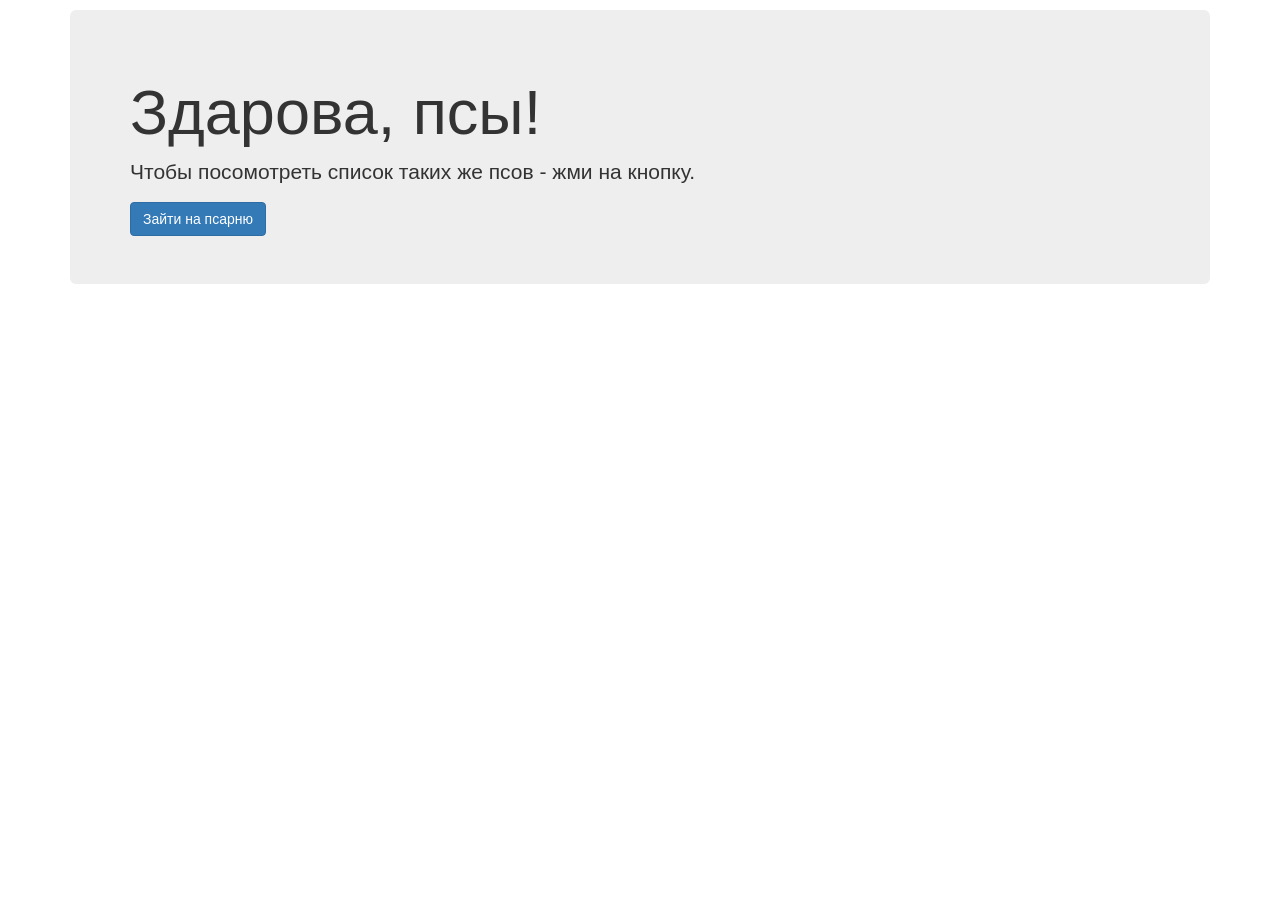
==== src/main/resources/static/index.html @ a30a6a2b "Initial Commit" ====
<!DOCTYPE html>
<html lang="en">
<head>
    <meta charset="UTF-8" />
    <title>My Server</title>
    <link rel="stylesheet" href="vendor/css/bootstrap.min.css" />
    <link rel="stylesheet" href="css/style.css" />
    <script src="vendor/js/jquery-3.1.1.js"></script>
</head>
<body>
    <div class="container">
        <div class="row margined-row">
            <div class="col-md-12">
                <div class="jumbotron">
                    <h1 id="greeting">Здарова, псы!</h1>
                    <p>Чтобы посомотреть список таких же псов - жми на кнопку.</p>
                    <button class="btn btn-primary" onclick="window.location='/UserList'">Зайти на псарню</button>
                </div>
            </div>
        </div>
    </div>
</body>
</html>
---- src/main/resources/static/css/style.css ----
.center-text {
    text-align: center;
}

.margined-row {
    margin-top: 10px;
    margin-bottom: 10px;
}
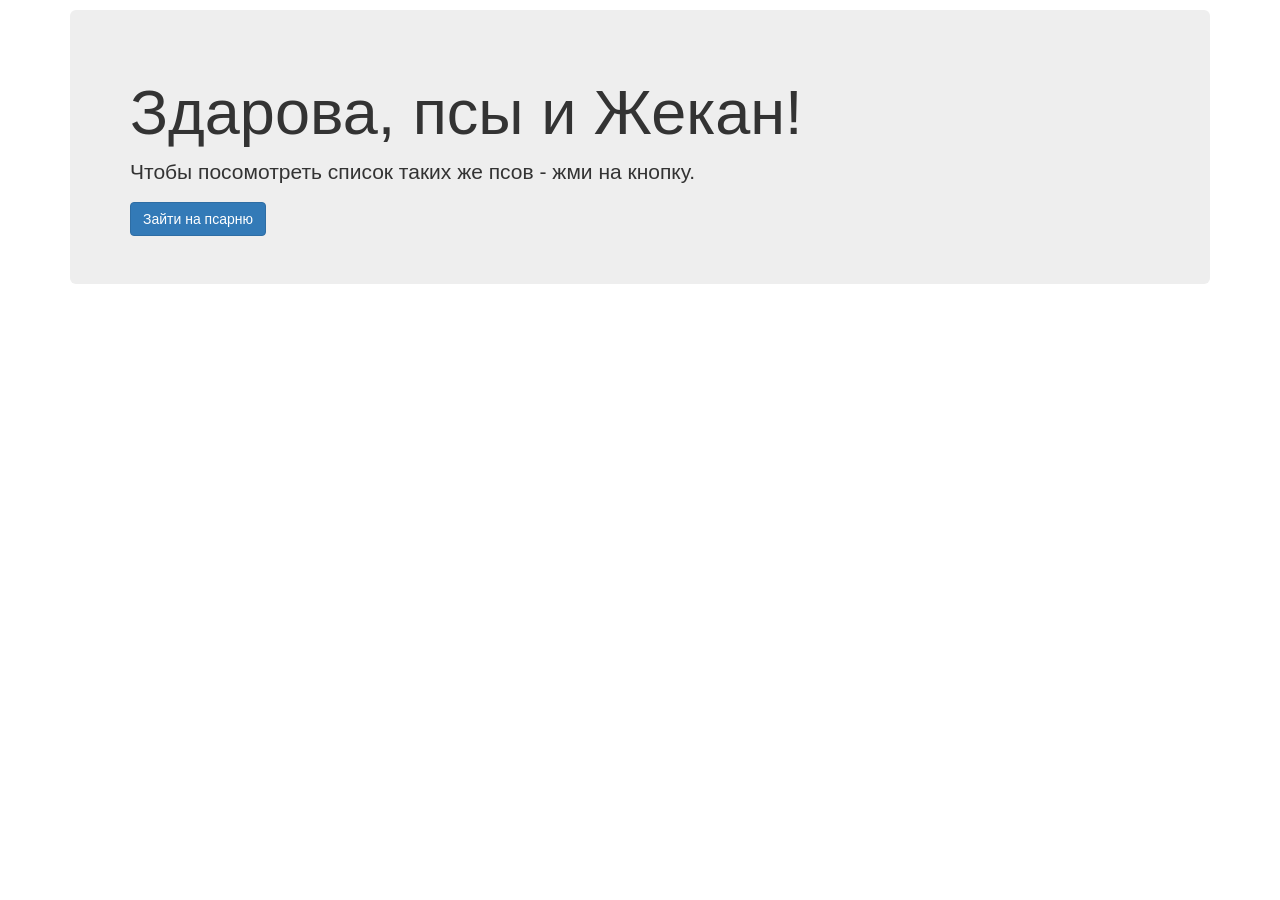
==== commit 13487cb1: "Добавлена форма добавления пользователя" ====
--- a/src/main/resources/static/index.html
+++ b/src/main/resources/static/index.html
@@ -12,7 +12,7 @@
         <div class="row margined-row">
             <div class="col-md-12">
                 <div class="jumbotron">
-                    <h1 id="greeting">Здарова, псы!</h1>
+                    <h1 id="greeting">Здарова, псы и Жекан!</h1>
                     <p>Чтобы посомотреть список таких же псов - жми на кнопку.</p>
                     <button class="btn btn-primary" onclick="window.location='/UserList'">Зайти на псарню</button>
                 </div>
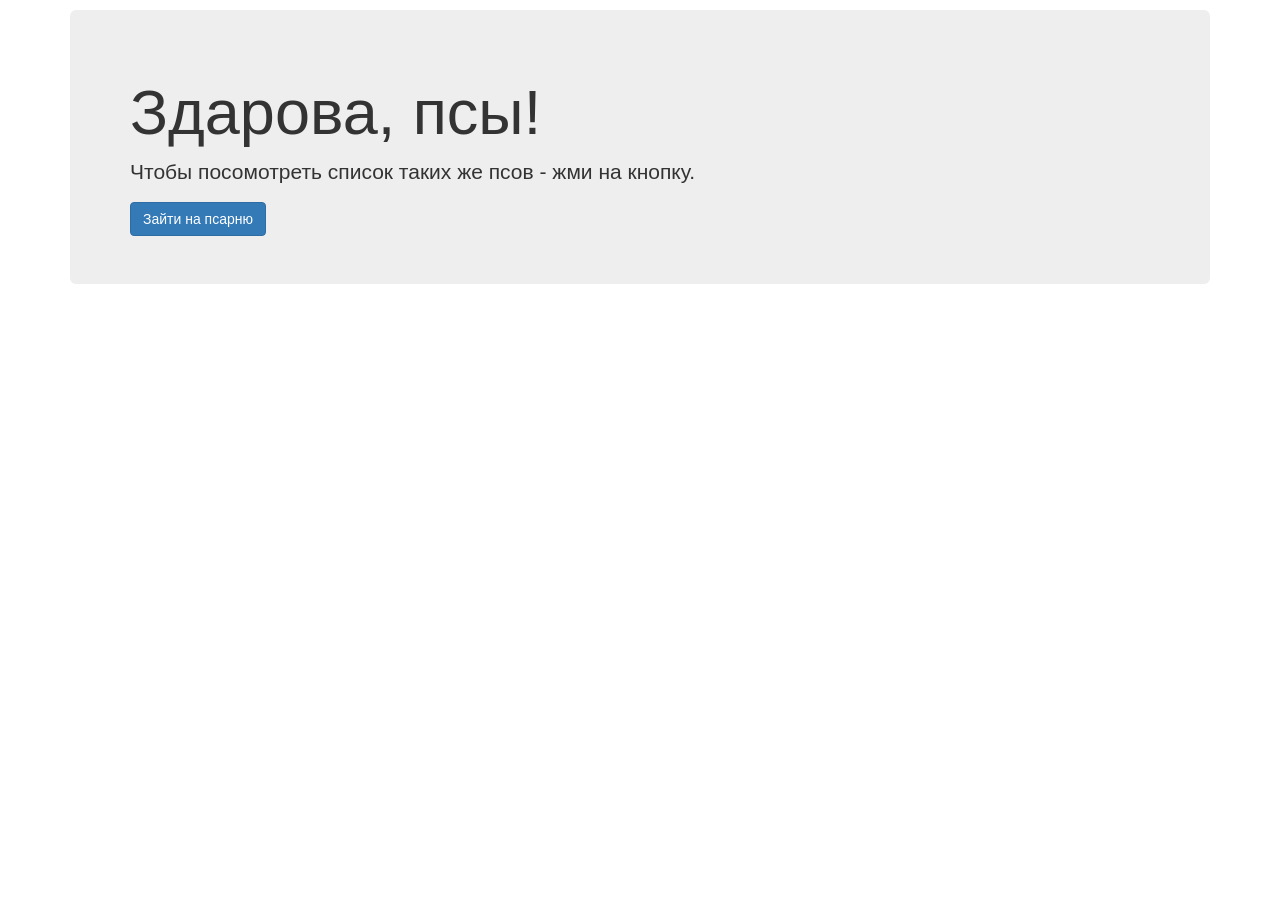
==== commit 08fc3fea: "Вернул как было" ====
--- a/src/main/resources/static/index.html
+++ b/src/main/resources/static/index.html
@@ -12,7 +12,7 @@
         <div class="row margined-row">
             <div class="col-md-12">
                 <div class="jumbotron">
-                    <h1 id="greeting">Здарова, псы и Жекан!</h1>
+                    <h1 id="greeting">Здарова, псы!</h1>
                     <p>Чтобы посомотреть список таких же псов - жми на кнопку.</p>
                     <button class="btn btn-primary" onclick="window.location='/UserList'">Зайти на псарню</button>
                 </div>
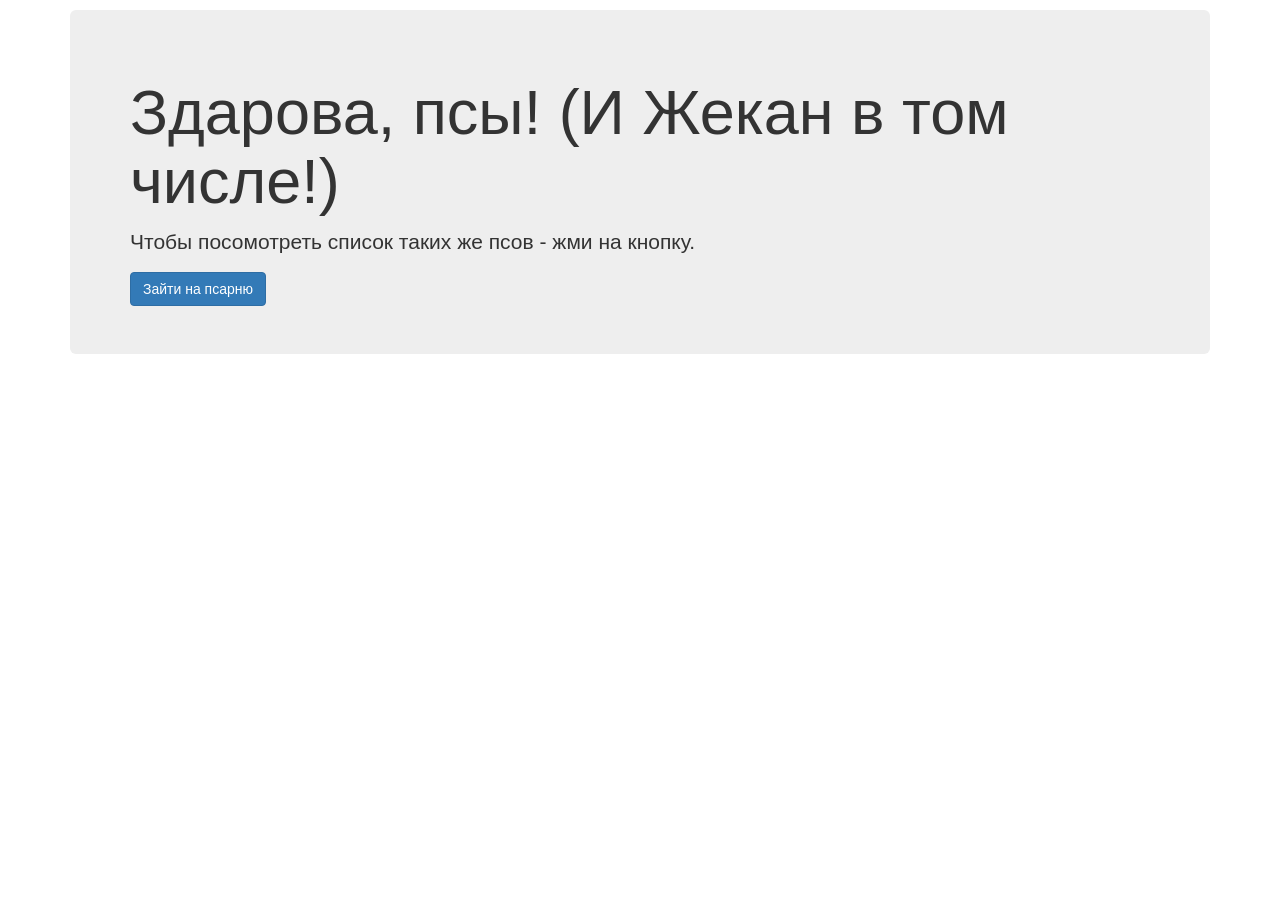
==== commit cdd96a73: "Уточнил кто есть кто" ====
--- a/src/main/resources/static/index.html
+++ b/src/main/resources/static/index.html
@@ -12,7 +12,7 @@
         <div class="row margined-row">
             <div class="col-md-12">
                 <div class="jumbotron">
-                    <h1 id="greeting">Здарова, псы!</h1>
+                    <h1 id="greeting">Здарова, псы! (И Жекан в том числе!)</h1>
                     <p>Чтобы посомотреть список таких же псов - жми на кнопку.</p>
                     <button class="btn btn-primary" onclick="window.location='/UserList'">Зайти на псарню</button>
                 </div>
